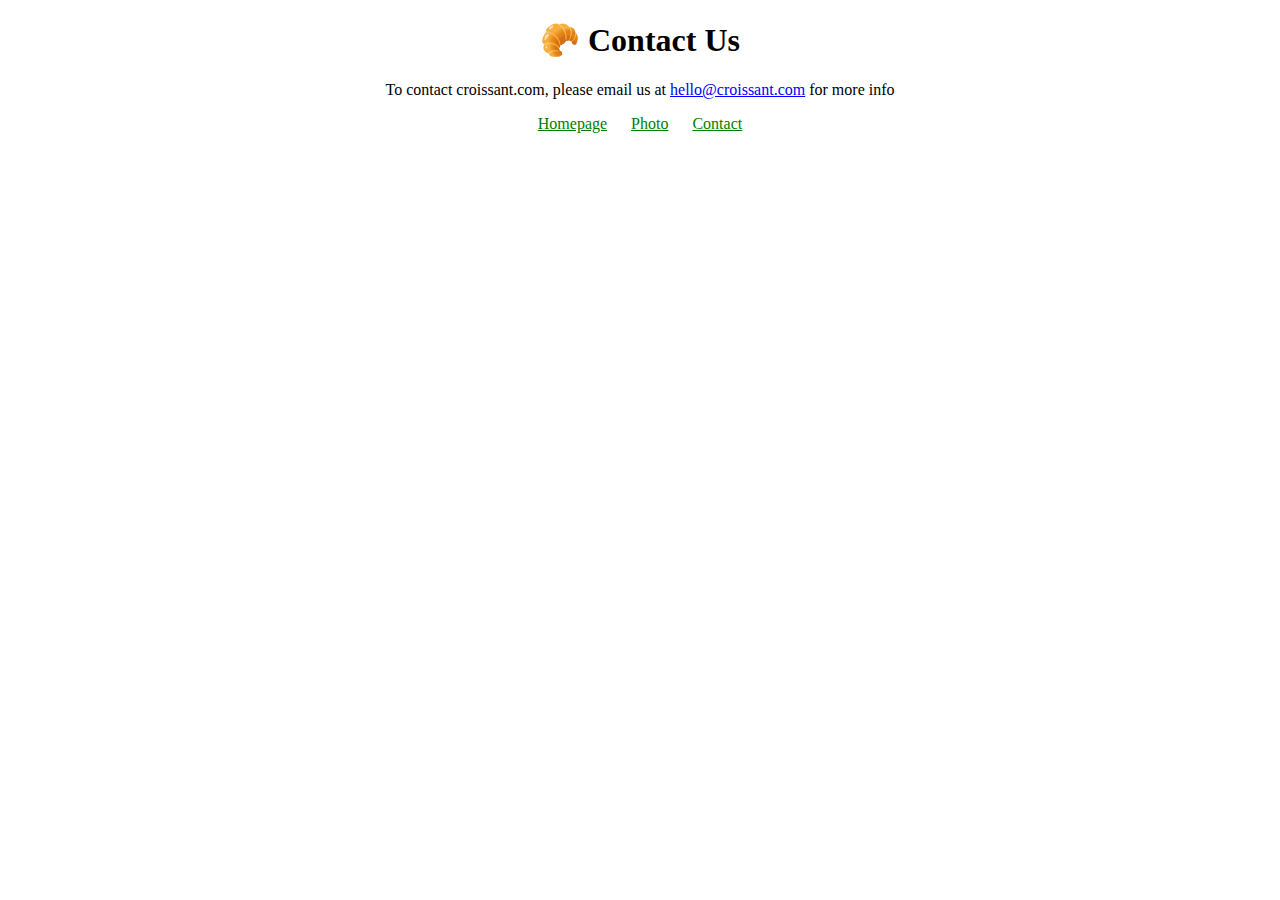
==== contact.html @ 6347d4d0 "Initial file structure for static website" ====
<!DOCTYPE html>
<html lang="en">
  <head>
    <meta charset="UTF-8" />
    <meta name="viewport" content="width=device-width, initial-scale=1.0" />
    <title>Contact Croissant</title>
    <link rel="stylesheet" href="/style/app.css" />
  </head>
  <body>
    <h1>🥐 Contact Us</h1>
    <p>
      To contact croissant.com, please email us at
      <a href="mailto:hello@croissant.com" class="email-link"
        >hello@croissant.com</a
      >
      for more info
    </p>
    <footer>
      <a href="/">Homepage</a>
      <a href="/photo.html">Photo</a>
      <a href="/contact.html">Contact</a>
    </footer>
  </body>
</html>
---- style/app.css ----
h1,
p {
  text-align: center;
}

footer {
  text-align: center;
}

a {
  padding: 10px;
  color: green;
}

.croissant-image {
  max-width: 100%;
  margin: 30px auto;
  border-radius: 10px;
  display: block;
}

.email-link {
  padding: 0;
  color: blue;
}
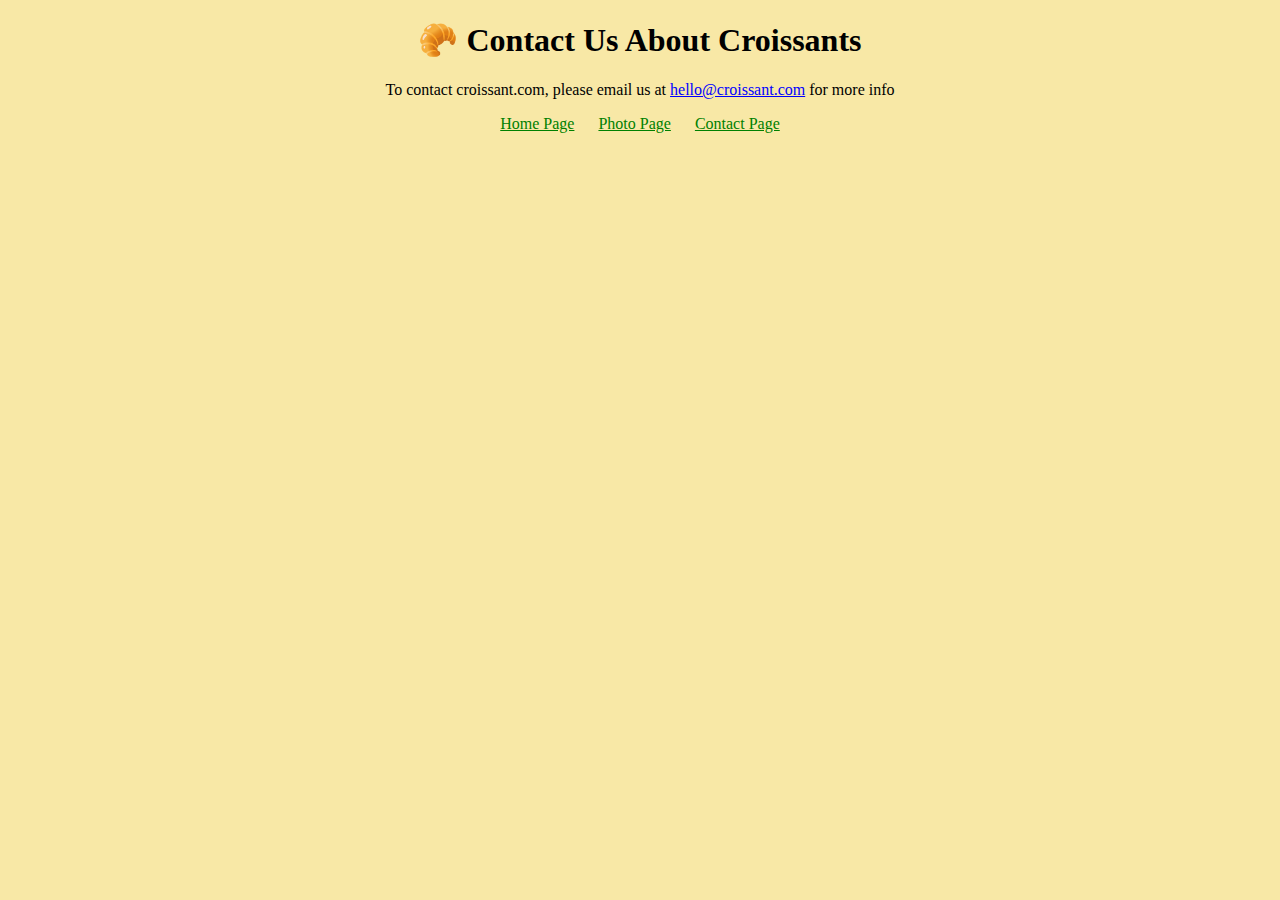
==== commit ded90223: "Update contact.html" ====
--- a/contact.html
+++ b/contact.html
@@ -3,11 +3,15 @@
   <head>
     <meta charset="UTF-8" />
     <meta name="viewport" content="width=device-width, initial-scale=1.0" />
-    <title>Contact Croissant</title>
+    <meta
+      name="description"
+      content="This website is dedicated to teaching about the baked good croissant"
+    />
+    <title>Contact us for more about croissants | Croissants for life</title>
     <link rel="stylesheet" href="/style/app.css" />
   </head>
   <body>
-    <h1>🥐 Contact Us</h1>
+    <h1>🥐 Contact Us About Croissants</h1>
     <p>
       To contact croissant.com, please email us at
       <a href="mailto:hello@croissant.com" class="email-link"
@@ -16,9 +20,13 @@
       for more info
     </p>
     <footer>
-      <a href="/">Homepage</a>
-      <a href="/photo.html">Photo</a>
-      <a href="/contact.html">Contact</a>
+      <a href="/" title="Link to Croissant Homepage">Home Page</a>
+      <a href="/photo.html" title="Link to Croissant Photo Gallery"
+        >Photo Page</a
+      >
+      <a href="/contact.html" title="Link to Croissant contact page"
+        >Contact Page</a
+      >
     </footer>
   </body>
 </html>
--- a/style/app.css
+++ b/style/app.css
@@ -1,3 +1,6 @@
+body {
+  background: #f8e8a6;
+}
 h1,
 p {
   text-align: center;
